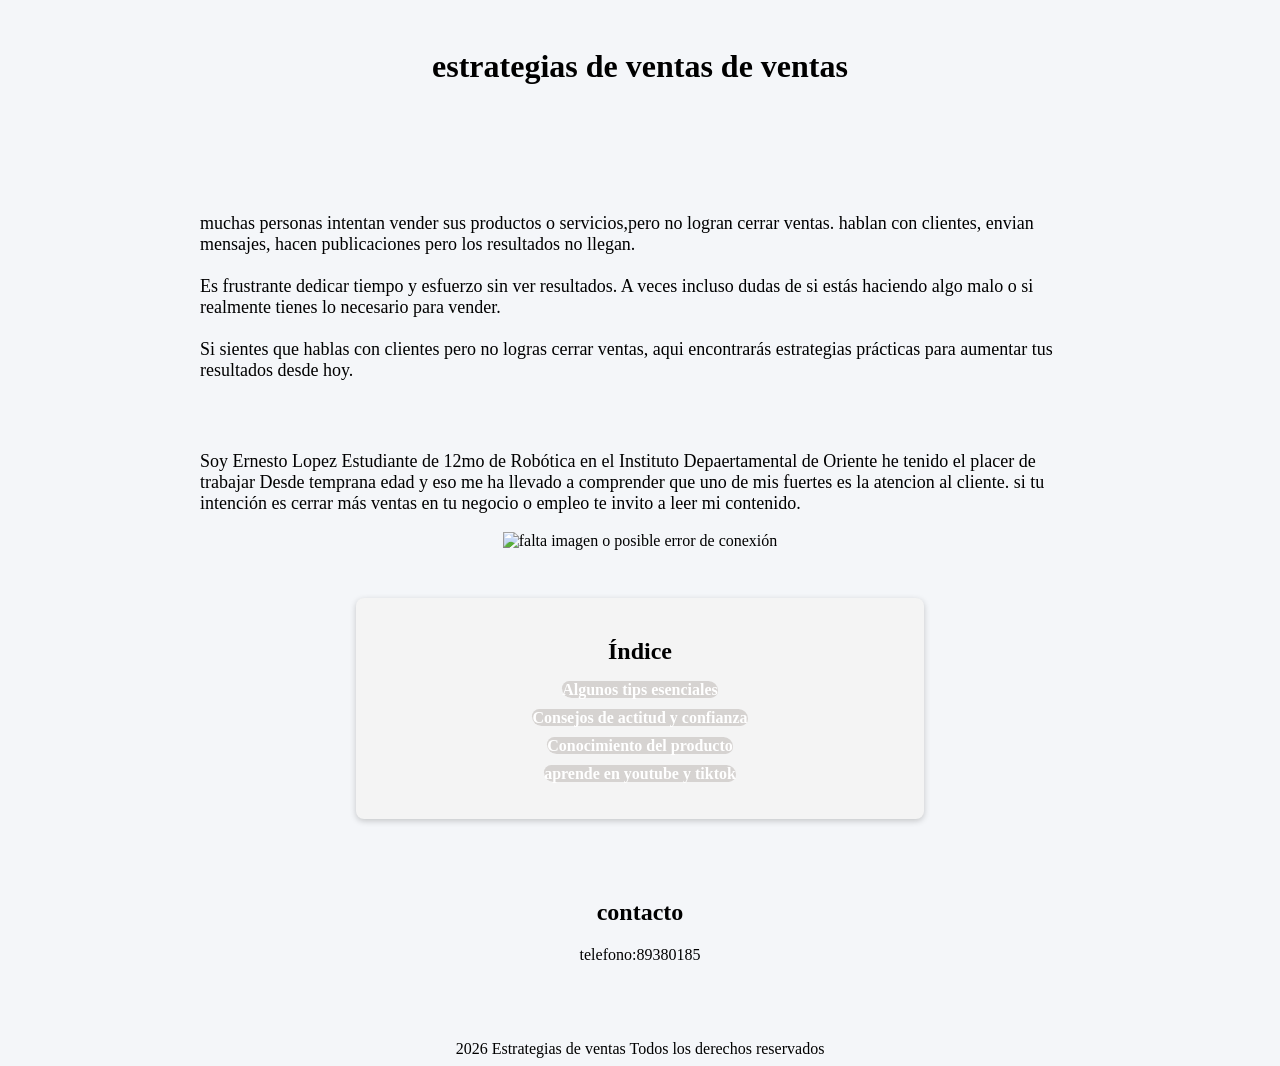
==== index.html @ 97d5dcbf "Add files via upload" ====
<!DOCTYPE html>
<html lang="en">
<head>
    <meta charset="UTF-8">
    <meta name="viewport" content="width=, initial-scale=1.0">
    <title>aprende avender mas aunque no tengas experiencia</title>
    <link rel="stylesheet" href="index.css">
</head>
<body leftmargin="200px " bgcolor="#A6A09B">
   
    
  <header>  
<h1 >estrategias de ventas de ventas</h1>
  </header>
<br>
<br>
<br>
<br>
<p align="left"> <font size="4px">
muchas personas intentan vender sus productos o servicios,pero no logran cerrar ventas. hablan con clientes, envian mensajes, 
hacen publicaciones pero los resultados no llegan.
<br>
<br>
Es frustrante dedicar tiempo y esfuerzo sin ver resultados. A veces incluso dudas de si estás haciendo algo malo o si realmente
tienes lo necesario para vender.
<br>
<br>
Si sientes que hablas con clientes pero no logras cerrar ventas, aqui encontrarás estrategias prácticas para aumentar tus
resultados desde hoy.
</font></p>
<br>
<br>
<br>
<p1 align="left"><font size="4px"> 
    Soy Ernesto Lopez Estudiante de 12mo de Robótica en el Instituto Depaertamental de Oriente he tenido el placer de trabajar 
Desde temprana edad y eso me ha llevado a comprender que uno de mis fuertes es la atencion al cliente.
si tu intención es cerrar más ventas en tu negocio o empleo te invito a leer mi contenido.

</font></p1>
<br>
<br>
<div align="center">
<img src="img/imagenportada.avif" width="400px" height="400px" alt="falta imagen o posible error de conexión"/>
<br>
<br>

 <nav class="indice"> 
    <h2>Índice</h2>
     <ul> 
    </li> <li><a href="algunostips.html">Algunos tips esenciales</a>
    </li> <li><a href="consejos de actitud y confianza.html">Consejos de actitud y confianza</a></li> 
    <li><a href="conocimiento del producto.html">Conocimiento del producto</a></li> 
    <li><a href="canales de youtube y tiktok recomendados.html">aprende en youtube y tiktok</a></li>
</ul> 
</nav>

<section id="contacoto">
    <h2>contacto</h2>
    <p></p>

    <p>telefono:89380185</p>
</section>
    <footer>2026 Estrategias de ventas  Todos los derechos reservados</footer>





</body>
</html>
---- index.css ----
body{
    background-color:#f4f6f9 /* color de mi findo de pantalla*/
}


header{
  background-color:linear-gradient(90deg, #0077ff, #00c6ff) ;
  color=white;
  text-align: center;
  padding: 40px 20px;


}

header h1{
  margin: 0;
}

 .indice { background-color: #f4f4f4;
   padding: 20px;
    margin: 30px auto;
    border-radius: 8px; width: 60%; 
    box-shadow: 0 2px 6px rgba(0,0,0,0.2); } 


.indice 
h2 { text-align: center; 
  margin-bottom: 15px; } 
  
  .indice
   ul { 
    list-style: none;
     padding: 0;
     } 
     
     
     .indice 
     ul 
     li { margin: 10px 0; } 
     
     
     .indice 
     ul 
     li a 
     { text-decoration: none; 
      color: white; 
      font-weight: bold; 
      transition: color 0.3s;
        background-color:#D6D3D1;
    color:white
    padding: 30px;
    border-radius: 15px 20px;
    max-width: 900px
  
     } 
     
     
     .indice 
     ul 
     li a:hover {
     color: #007BFF;
    }

   

    

section{
  padding: 20px;
  margin:40px auto;
  mask-border-width: 900px;
}
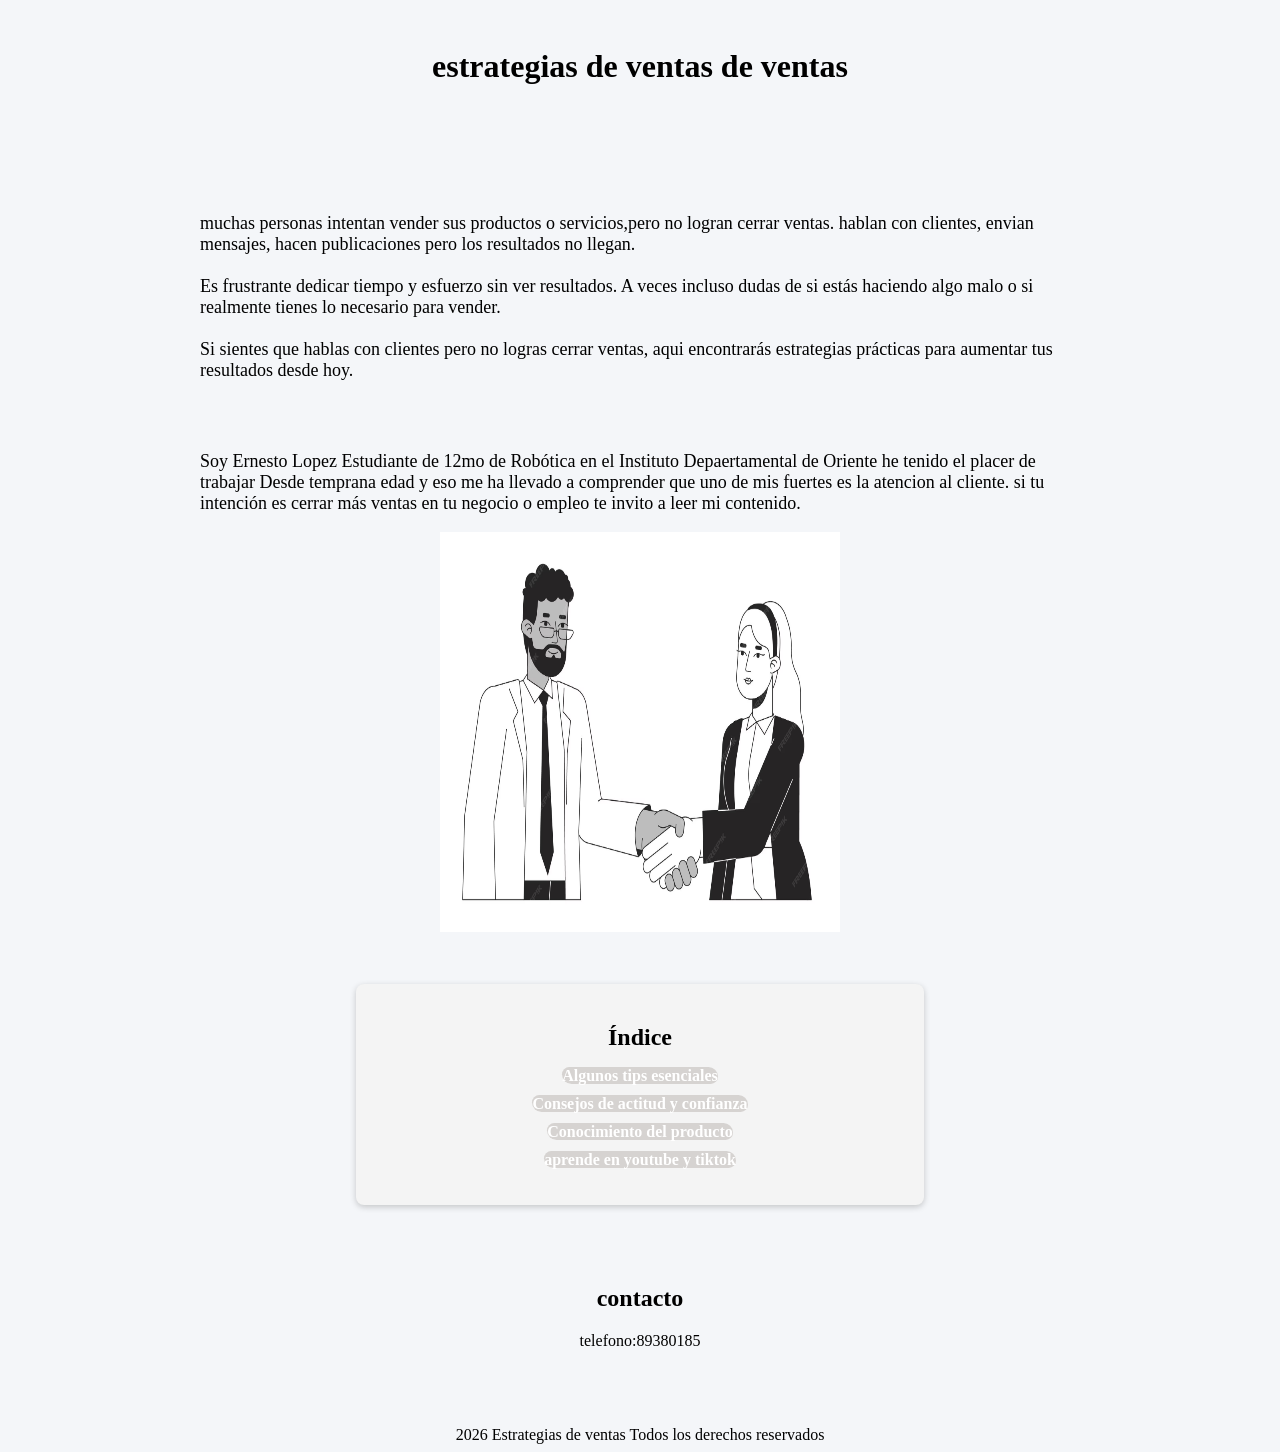
==== commit 0e164409: "Update index.html" ====
--- a/index.html
+++ b/index.html
@@ -40,7 +40,7 @@
 <br>
 <br>
 <div align="center">
-<img src="img/imagenportada.avif" width="400px" height="400px" alt="falta imagen o posible error de conexión"/>
+<img src="imagenportada.avif" width="400px" height="400px" alt="falta imagen o posible error de conexión"/>
 <br>
 <br>
 
@@ -68,3 +68,4 @@
 
 </body>
 </html>
+
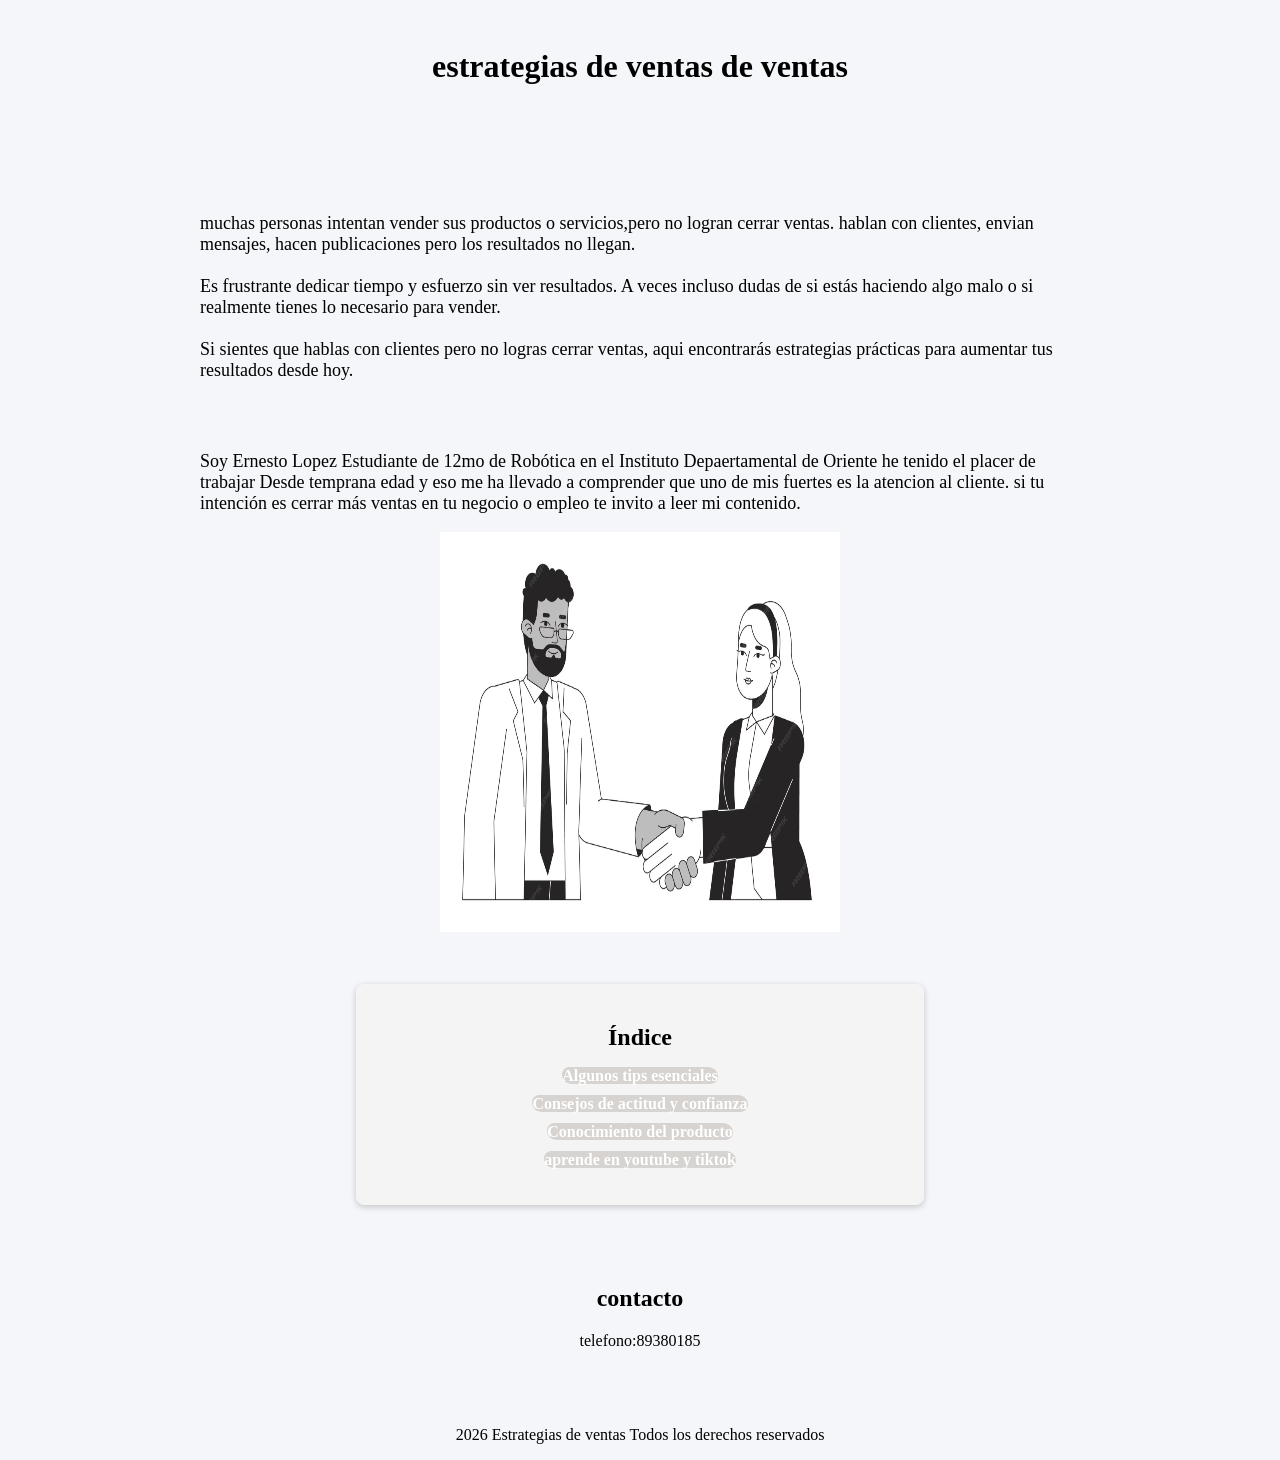
==== commit ac9e4ac4: "Update index.html" ====
--- a/index.html
+++ b/index.html
@@ -60,7 +60,12 @@
 
     <p>telefono:89380185</p>
 </section>
-    <footer>2026 Estrategias de ventas  Todos los derechos reservados</footer>
+ 
+    <footer class="footer">
+        <center>
+        <p>2026 Estrategias de ventas Todos los derechos reservados</p>
+        </center>
+    </footer>
 
 
 
@@ -69,3 +74,4 @@
 </body>
 </html>
 
+
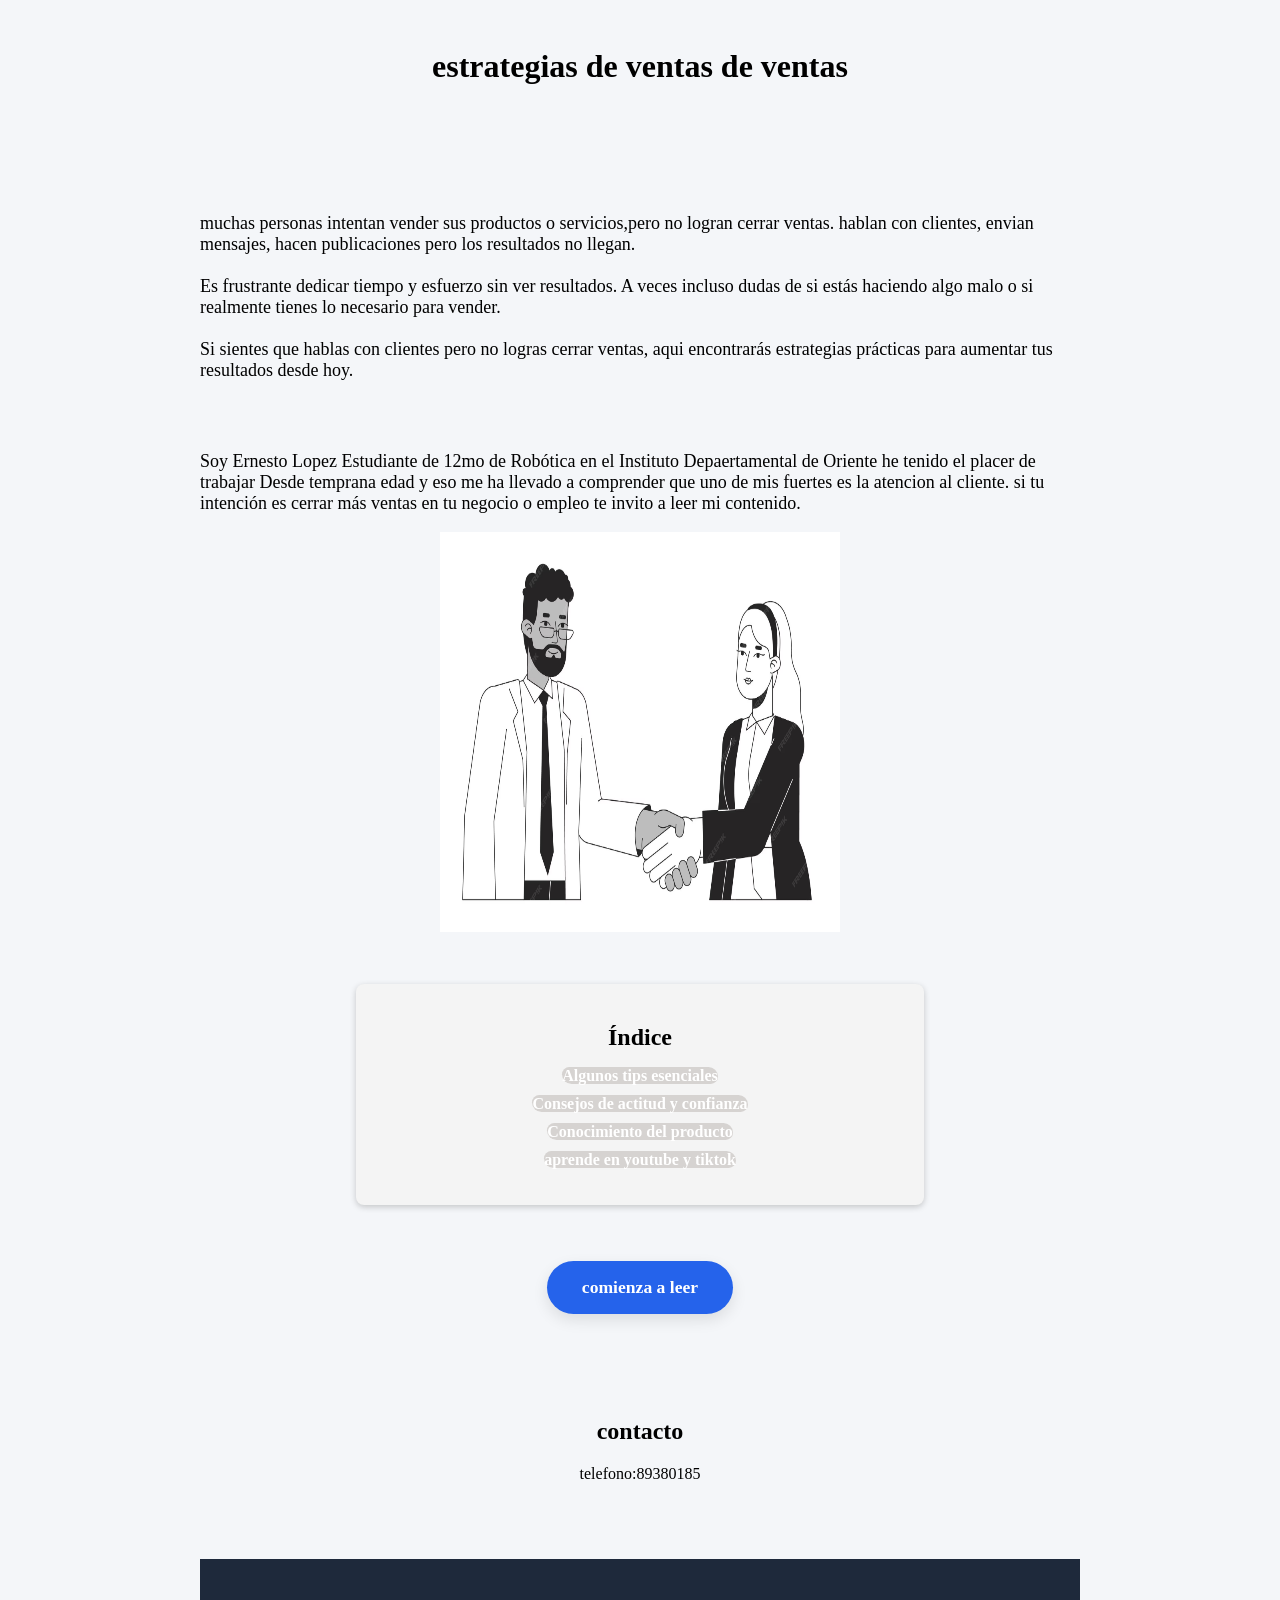
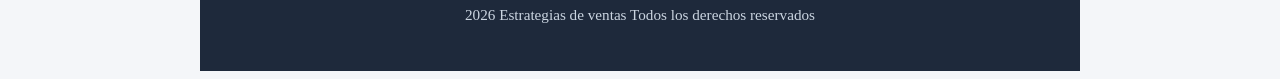
==== commit 8e9dfb2e: "Update index.html" ====
--- a/index.html
+++ b/index.html
@@ -54,6 +54,13 @@
 </ul> 
 </nav>
 
+    
+    <nav class="navegacion">
+
+        <a href="algunostips.html" class="btn btn-primario">comienza a leer</a>
+    </nav>
+
+    
 <section id="contacoto">
     <h2>contacto</h2>
     <p></p>
@@ -75,3 +82,4 @@
 </html>
 
 
+
--- a/index.css
+++ b/index.css
@@ -70,3 +70,66 @@
   margin:40px auto;
   mask-border-width: 900px;
 }
+
+
+
+a{
+    text-decoration: none;
+    border-style: none;
+    text-decoration-color: antiquewhite;
+}
+
+
+
+.navegacion {
+    display: flex;
+    justify-content: center;
+    gap: 1.8rem;
+    flex-wrap: wrap;
+    margin: 3.5rem 0 4rem;
+}
+
+.btn {
+    display: inline-block;
+    padding: 1rem 2.2rem;
+    font-size: 1.1rem;
+    font-weight: 600;
+    text-decoration: none;
+    border-radius: 50px;
+    transition: all 0.3s ease;
+    box-shadow: 0 6px 15px rgba(0,0,0,0.1);
+}
+
+.btn:hover {
+    transform: translateY(-4px);
+    box-shadow: 0 12px 25px rgba(0,0,0,0.15);
+}
+
+.btn-primario {
+    background: #2563eb;
+    color: white;
+}
+
+.btn-primario:hover {
+    background: #1d4ed8;
+}
+
+.btn-secundario {
+    background: #6b7280;
+    color: white;
+}
+
+.btn-secundario:hover {
+    background: #4b5563;
+}
+
+
+.footer {
+    background: #1e293b;
+    color: #cbd5e1;
+    text-align: end;
+    padding: 32px 16px;
+    font-size: 0.95rem;
+    margin-top: 2rem;
+}
+
